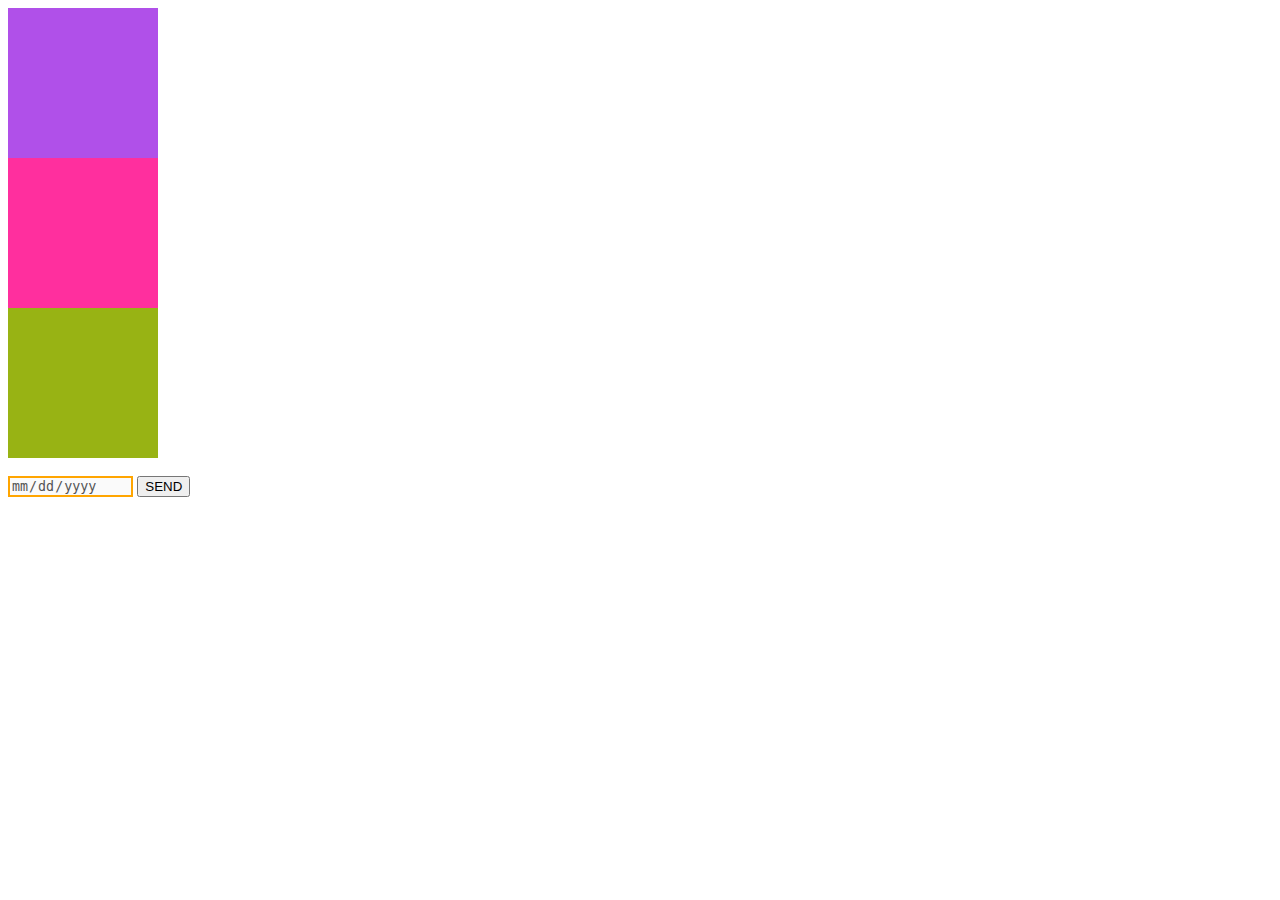
==== index.html @ a596365a "ultima actu" ====
<!DOCTYPE html>
<html lang="en">
<head>
    <meta charset="UTF-8">
    <meta name="viewport" content="width=device-width, initial-scale=1.0">
    <title>Document</title>
    <link rel="stylesheet" href="css/estilos.css">
</head>
<body>
<!--     <p>
        Lorem ipsum dolor sit amet consectetur, adipisicing elit. Illum unde cupiditate numquam molestiae deserunt fugiat!
    </p>
    <div>
        Lorem ipsum, dolor sit amet consectetur adipisicing elit. Ab natus voluptatem quaerat tempora, optio veniam rem aliquam quisquam voluptates cupiditate.
    </div>
    <p>
        Lorem ipsum dolor sit amet consectetur, adipisicing elit. Illum unde cupiditate numquam molestiae deserunt fugiat!
    </p> -->

    <div class="caja1">

    </div>
    <div class="caja2" >

    </div>
    <div class="caja3">

    </div>

    <a href="#" title="Bloxs.io">Bloxs.io</a>

    <form action="#">
        <input type="date" disabled>
        <button id="button">SEND</button>
    </form>
</body>
</html>
---- css/estilos.css ----
/* body{
    background-color: green;
}

p{
    color: rgba(0, 0, 255, 0.2);
}

div{
    background-color: rgb(186, 19, 44);
} */

.caja1{
    width: 150px;
    height: 150px;
    background-color: rgb(176, 80, 233);
}
.caja2{
    width: 150px;
    height: 150px;
    background-color: #ff2f9e;
}
.caja3{
    width: 150px;
    height: 150px;
    background-color: hsl(70, 80%, 39%);
}

a[title]{
    color: white;
}

input:disabled{
    border: 2px solid orange;
}

button:hover{
    background-color: green;
}
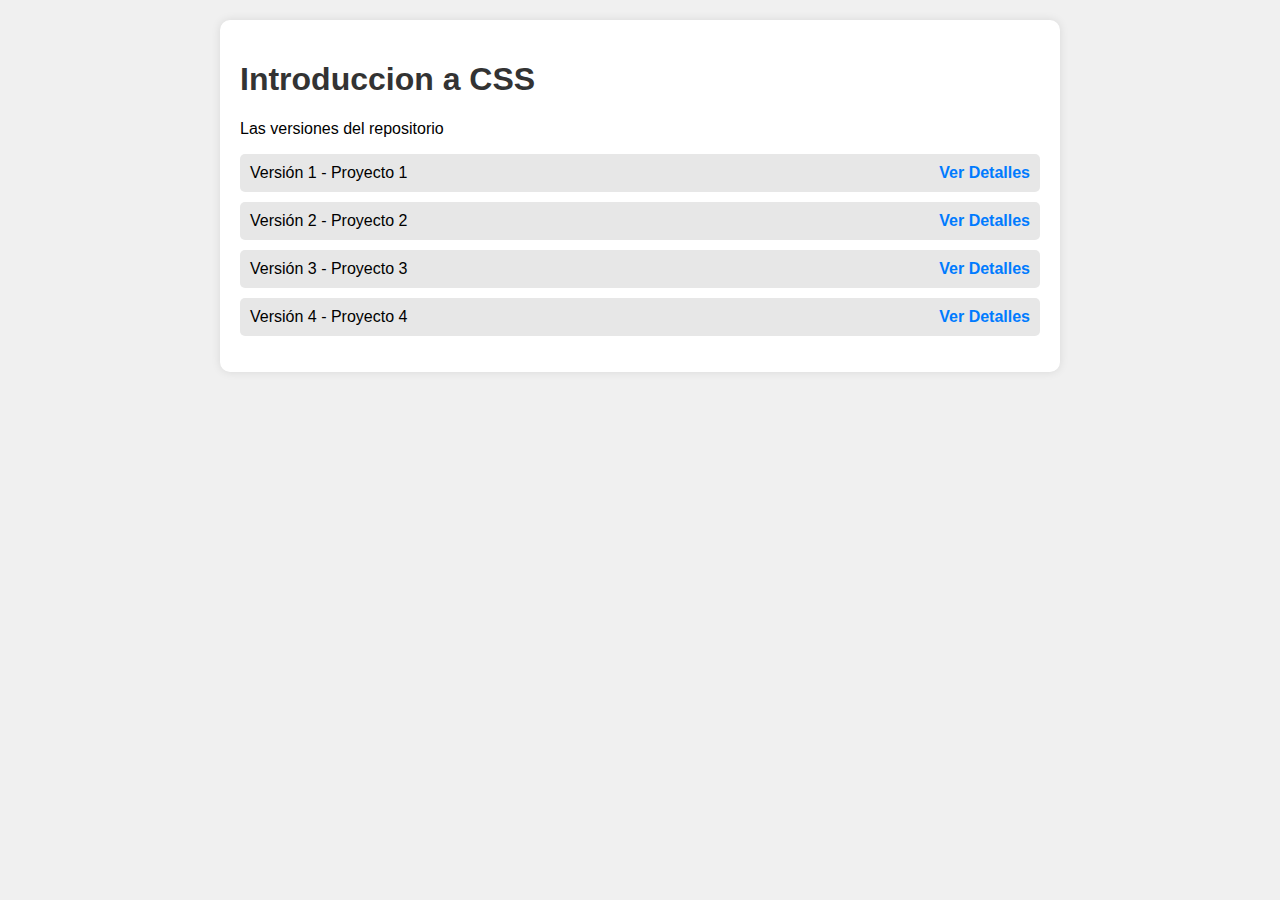
==== commit 95f07504: "versiones de proyectos actualizados" ====
--- a/index.html
+++ b/index.html
@@ -1,37 +1,35 @@
 <!DOCTYPE html>
-<html lang="en">
+<html lang="es">
 <head>
     <meta charset="UTF-8">
+    <meta http-equiv="X-UA-Compatible" content="IE=edge">
     <meta name="viewport" content="width=device-width, initial-scale=1.0">
-    <title>Document</title>
-    <link rel="stylesheet" href="css/estilos.css">
+    <link rel="stylesheet" href="css/index.css">
+    <title>Introduccion a CSS</title>
 </head>
 <body>
-<!--     <p>
-        Lorem ipsum dolor sit amet consectetur, adipisicing elit. Illum unde cupiditate numquam molestiae deserunt fugiat!
-    </p>
-    <div>
-        Lorem ipsum, dolor sit amet consectetur adipisicing elit. Ab natus voluptatem quaerat tempora, optio veniam rem aliquam quisquam voluptates cupiditate.
+    <div class="container">
+        <h1>Introduccion a CSS</h1>
+        <p>Las versiones del repositorio</p>
+        <ul class="version-list">
+            <li class="version-item">
+                <span>Versión 1 - Proyecto 1</span>
+                <a href="paginas/primera-entrega.html">Ver Detalles</a>
+            </li>
+            <li class="version-item">
+                <span>Versión 2 - Proyecto 2</span>
+                <a href="#">Ver Detalles</a>
+            </li>
+            <li class="version-item">
+                <span>Versión 3 - Proyecto 3</span>
+                <a href="#">Ver Detalles</a>
+            </li>
+            <li class="version-item">
+                <span>Versión 4 - Proyecto 4</span>
+                <a href="#">Ver Detalles</a>
+            </li>
+            <!-- Puedes seguir añadiendo versiones aquí -->
+        </ul>
     </div>
-    <p>
-        Lorem ipsum dolor sit amet consectetur, adipisicing elit. Illum unde cupiditate numquam molestiae deserunt fugiat!
-    </p> -->
-
-    <div class="caja1">
-
-    </div>
-    <div class="caja2" >
-
-    </div>
-    <div class="caja3">
-
-    </div>
-
-    <a href="#" title="Bloxs.io">Bloxs.io</a>
-
-    <form action="#">
-        <input type="date" disabled>
-        <button id="button">SEND</button>
-    </form>
 </body>
-</html>+</html>
--- a/css/index.css
+++ b/css/index.css
@@ -0,0 +1,38 @@
+body {
+    font-family: Arial, sans-serif;
+    background-color: #f0f0f0;
+    margin: 0;
+    padding: 20px;
+}
+.container {
+    max-width: 800px;
+    margin: 0 auto;
+    background-color: #fff;
+    padding: 20px;
+    border-radius: 10px;
+    box-shadow: 0 0 10px rgba(0, 0, 0, 0.1);
+}
+h1 {
+    color: #333;
+}
+.version-list {
+    list-style-type: none;
+    padding: 0;
+}
+.version-item {
+    background-color: #e7e7e7;
+    margin: 10px 0;
+    padding: 10px;
+    border-radius: 5px;
+    display: flex;
+    justify-content: space-between;
+    align-items: center;
+}
+.version-item a {
+    text-decoration: none;
+    color: #007bff;
+    font-weight: bold;
+}
+.version-item a:hover {
+    text-decoration: underline;
+}
